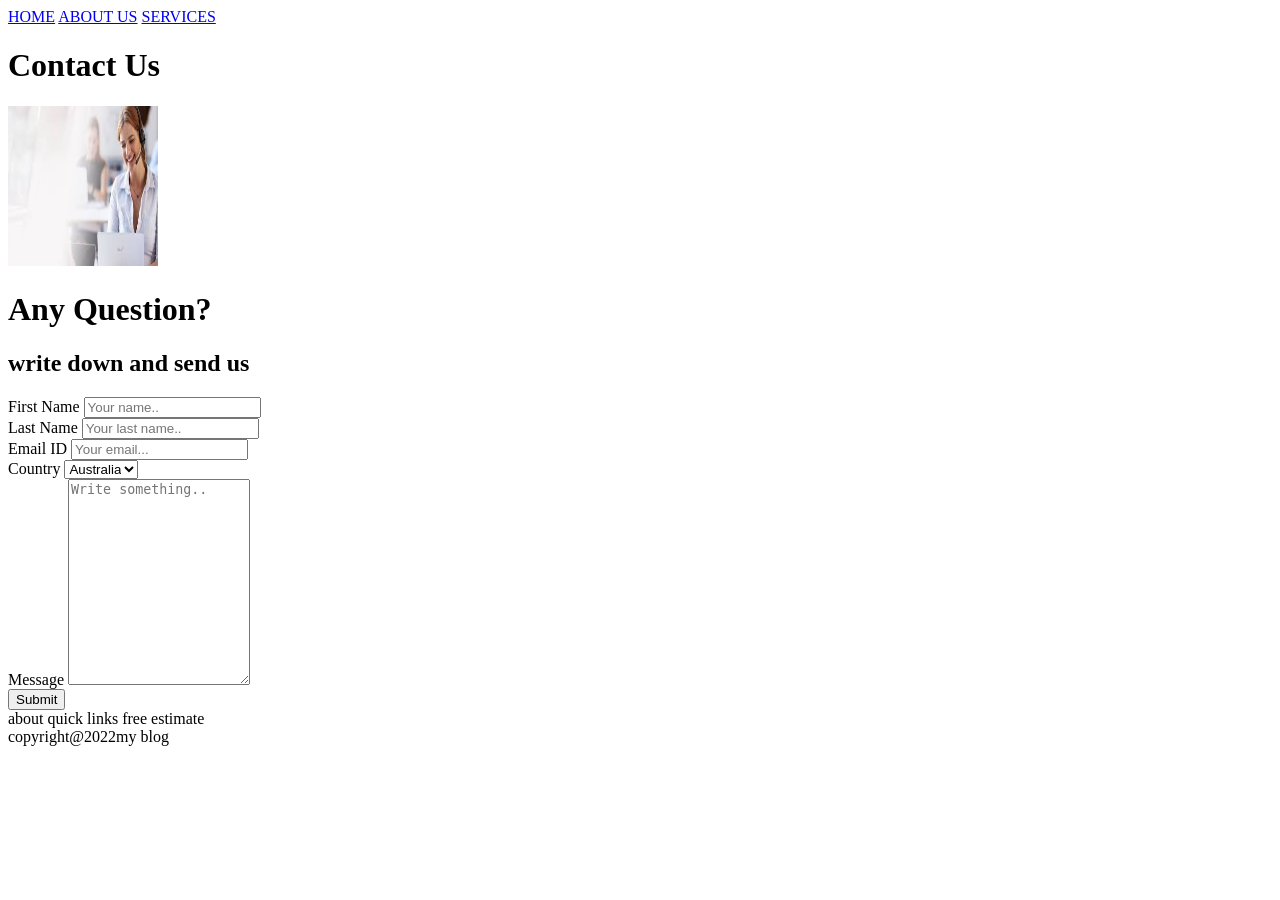
==== src/contact_us.html @ cb5e6e6f "Add files via upload" ====
<!DOCTYPE html>
<html lang="en">
<head>
  <meta charset="UTF-8">
  <meta http-equiv="X-UA-Compatible" content="IE=edge">
  <meta name="viewport" content="width=device-width, initial-scale=1.0">
  <title>Contact Us</title>
</head>
<body>
   <divclass="topnav">
    <header><a class="active" href="home.html">HOME</a>
          <a href="about_us.html">ABOUT US</a>
          <a href="services.html">SERVICES</a>
           </header>
           <h1>Contact Us</h1>
          
           <img src="media/girl_img.jpg" alt="a girl who works in contact center" width="150" height="160">
           <h1>Any Question?</h1>
           <h2>write down and send us</h2>
           <div class="container">
            <form action="post">
              <label for="fname">First Name</label>
              <input type="text" id="fname" name="firstname" placeholder="Your name.."><br>
              <label for="lname">Last Name</label>
              <input type="text" id="lname" name="lastname" placeholder="Your last name.."><br>
                   <label for="email">Email ID</label>
              <input type="text" id="email" name="email" placeholder="Your email..."><br>
              <label for="country">Country</label>
              <select id="country" name="country">
                <option value="australia">Australia</option>
                <option value="canada">Canada</option>
                <option value="usa">USA</option>
              </select><br>
              <label for="subject">Message</label>
              <textarea id="subject" name="subject" placeholder="Write something.." style="height:200px"></textarea><br>
              <input type="submit" value="Submit">
            </form>
          </div>
          <footer>about  quick links free estimate</footer>
          <footer>copyright@2022my blog</footer>
</body>
</html>
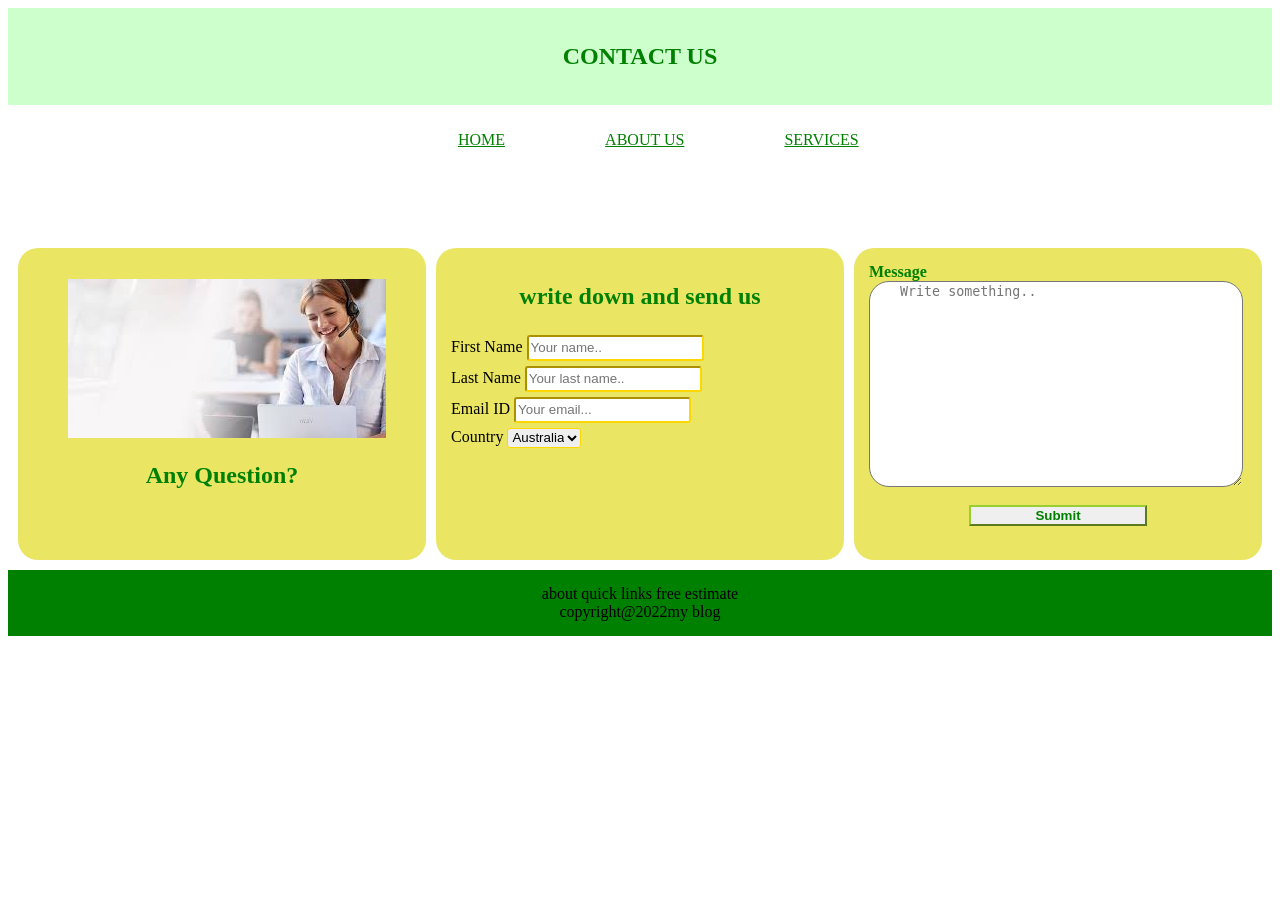
==== commit 7ef628d3: "Add files via upload" ====
--- a/src/contact_us.html
+++ b/src/contact_us.html
@@ -5,38 +5,67 @@
   <meta http-equiv="X-UA-Compatible" content="IE=edge">
   <meta name="viewport" content="width=device-width, initial-scale=1.0">
   <title>Contact Us</title>
+  <link rel="stylesheet" href="cssjs_about_us.css">
+
 </head>
 <body>
-   <divclass="topnav">
-    <header><a class="active" href="home.html">HOME</a>
+  <div class="header" ><h2>CONTACT US</h2></div>
+  <br>
+  
+    <div class="nav_menu">
+      <a  href="home.html">HOME</a>
           <a href="about_us.html">ABOUT US</a>
-          <a href="services.html">SERVICES</a>
-           </header>
-           <h1>Contact Us</h1>
+          <a href="services.html">SERVICES</a></div>
+          <br>          
+         <div class="row">
+              <div class="columnA">
+              
+                <p>
+                  <span class="cont_img"><img src="media/girl_img.jpg" alt="a girl who works in contact center"></span> 
+           <h2>Any Question?</h2>
+                </p>              
+         </div>
+         <div class="columnB">
           
-           <img src="media/girl_img.jpg" alt="a girl who works in contact center" width="150" height="160">
-           <h1>Any Question?</h1>
-           <h2>write down and send us</h2>
+          <p><h2>write down and send us</h2>
            <div class="container">
-            <form action="post">
+            <for action="post">
               <label for="fname">First Name</label>
-              <input type="text" id="fname" name="firstname" placeholder="Your name.."><br>
+              <input type="text" id ="fname" class="fname" name="firstname" placeholder="Your name.."><br>
               <label for="lname">Last Name</label>
-              <input type="text" id="lname" name="lastname" placeholder="Your last name.."><br>
+              <input type="text" class="lname" id="lname"name="lastname" placeholder="Your last name.."><br>
                    <label for="email">Email ID</label>
-              <input type="text" id="email" name="email" placeholder="Your email..."><br>
+              <input type="text" id="email" class="email" name="email" placeholder="Your email..."><br>
               <label for="country">Country</label>
-              <select id="country" name="country">
+              <select class="country" name="country">
                 <option value="australia">Australia</option>
                 <option value="canada">Canada</option>
                 <option value="usa">USA</option>
               </select><br>
-              <label for="subject">Message</label>
-              <textarea id="subject" name="subject" placeholder="Write something.." style="height:200px"></textarea><br>
-              <input type="submit" value="Submit">
+                  
+          </div>
+
+          </p>
+
+         </div>
+         <div class="columnC">
+        
+          <div class="submit">
+            <label for="subject">Message</label>
+              <textarea class="subject" id="subject" name="subject" placeholder="Write something.." style="height:200px"></textarea><br>
+              <div  class="btn"><button id="btn" class="submit" >Submit</button></div>
             </form>
           </div>
+         </div>
+          
+             </div> 
+          
+          <div class="footer">
           <footer>about  quick links free estimate</footer>
           <footer>copyright@2022my blog</footer>
+          </div>    
+          <script src="contact.js">
+
+          </script>
 </body>
 </html>
--- a/src/cssjs_about_us.css
+++ b/src/cssjs_about_us.css
@@ -0,0 +1,182 @@
+
+
+
+.header{
+    padding: 15px;
+    text-align: center;
+    background-color: azure;
+    color:green;
+    background-color: rgba(0, 255, 0, 0.2);
+}
+
+.nav_menu{
+    overflow: hidden;
+    display: flex;
+    align-items: center;
+    margin-left:400px ;
+    margin-right:200px ;
+}
+
+.nav_menu a{
+    align-items: right;
+    display: inline-block;
+    padding: 8px 50px;
+    list-style: none;
+    position: relative;
+    align-items: center;
+    color: green;
+    transition: 0.5s;
+
+}
+.nav_menu a:hover{
+    color:rgba(0, 255, 0, 0.8) ;
+    transform: scale(1.2);
+}
+.row{
+    display: flex;
+    gap: 10px;
+    margin-top: 5%;
+    flex-direction: row;
+    flex-grow: inherit;
+    flex-shrink:inherit;
+    flex-basis: auto;
+    padding: 10Px;
+    justify-content: space-between;
+}
+
+.columnC{
+    float: left;
+    width: 31%;
+    padding: 15px;
+    text-align: justify;
+    background-color:rgb(234,230,100);
+    border-radius: 20px;
+
+}
+.columnB{
+    float: left;
+    width: 31%;
+    padding: 15px;
+    text-align: justify;
+    background-color:rgb(234,230,100);
+    border-radius: 20px;
+}
+.columnA{
+    float: left;
+    width: 31%;
+    padding: 15px;
+    text-align: justify;
+    background-color:rgb(234,230,100);
+    border-radius: 20px;
+
+}
+.fname, .lname, .email,.country{
+    border-radius: 3px;
+    margin-top: 5px;
+    height:20px;
+    border-color: gold;
+}
+.cont_img{
+    padding-left: 35px;
+    width: 220px;
+    padding-right: 10px;
+    padding-top: 10px;
+
+}
+.img{
+    margin-left: 400px;
+    cursor: pointer;
+} 
+.subject{
+    width:90%;
+    height: 200px;
+    padding-left: 30px;
+    display: block;
+    border-radius: 20px
+}
+.btn{
+    margin-left: 100px;
+    margin-right: 100px;
+    height: 40px;
+}
+.submit{
+    color: green;
+    align-items: center;
+    width: 100%;
+    height: ;
+    font-weight: bold;
+    border-color: yellowgreen;
+    cursor: pointer;
+    
+}
+.a{
+    padding-left: 500px;
+    color:rgb(13, 61, 29)
+}
+.columnA:hover{
+    box-shadow: 0 0 20px 0px rgb(0,0,0,0.5);
+}
+.columnB:hover{
+    box-shadow: 0 0 20px 0px rgb(0,0,0,0.5);
+}
+.columnC:hover{
+    box-shadow: 0 0 20px 0px rgb(0,0,0,0.5);
+}
+
+h2{
+    color: green;
+    text-align: center;
+}
+
+
+@media (max-width:650px) {
+    .columnA, .columnB , .columnC{
+        width: 400px;
+    }
+    .a{
+        padding-left: 50px;
+    }
+    .img{
+        margin-left: 25px;
+        width: 300px;
+
+    }
+    .nav_menu a{
+        padding: 8px 10px;
+    }
+    .nav_menu {
+        margin-left: 10px;
+        margin-right: 10px;
+    }
+    .row{
+        flex-direction: column;
+        
+    }
+    .btn_home{
+        margin-left: 0px;
+    }
+    
+}
+.btn_home{
+    background-color: rgb(73, 241, 73);
+    color: white;
+    text-decoration: none;
+    border: 2px solid transparent;
+    font-weight: bold;
+    padding: 10px 20px;
+    border-radius: 30px;
+    transition: transform .4s;
+    margin-left: 150px;
+}
+.btn_home:hover{
+    transform: scale(1.2);
+    background-color: rgba(73, 241, 73,0.8);
+    color: white;;
+}
+
+
+.footer{
+    background-color: green;
+    text-align: center;
+    padding: 15px;
+}
